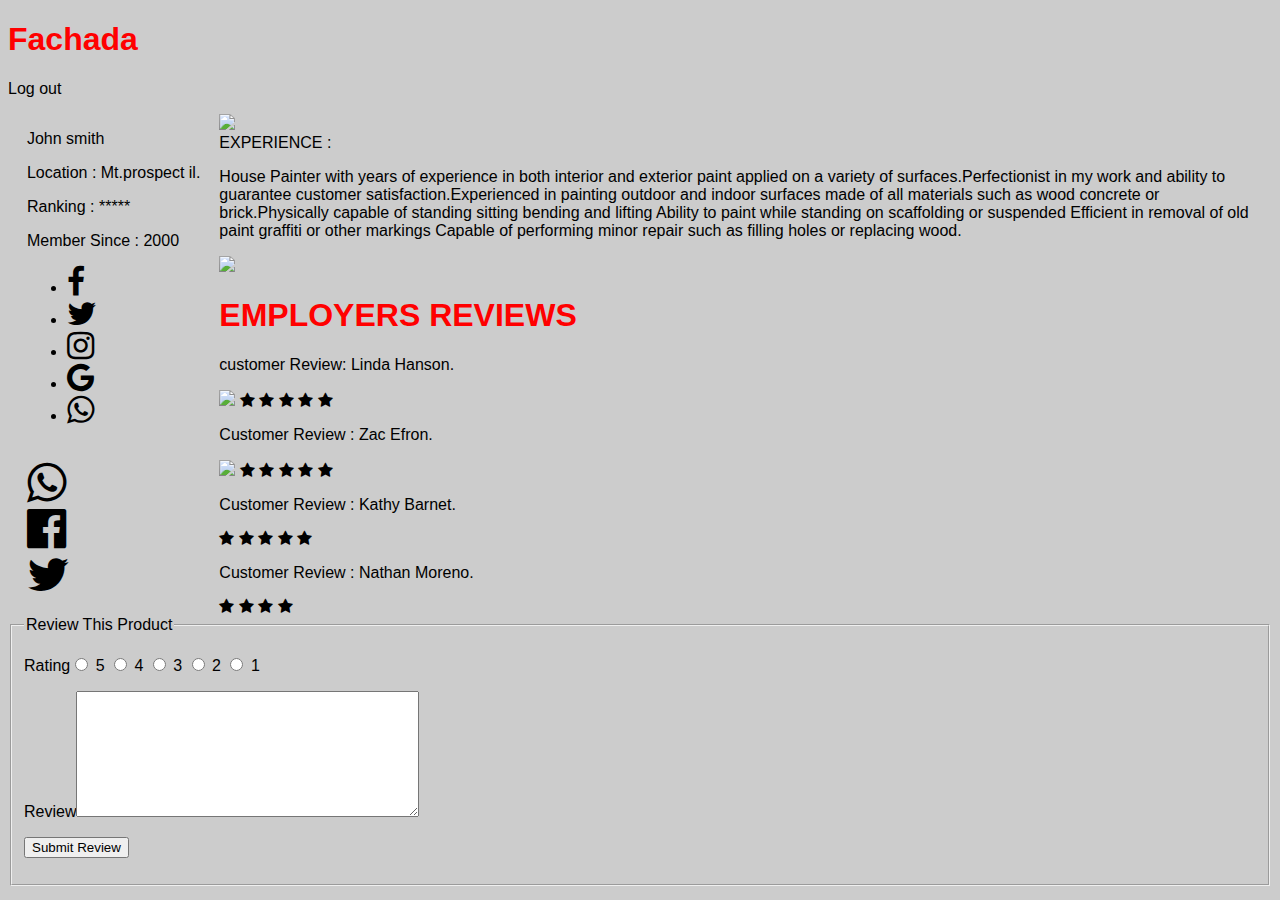
==== Frontend/client/worker.html @ f8697859 "modify code to original" ====
<!DOCTYPE html>
<html>
  <head>
    <link href="https://maxcdn.bootstrapcdn.com/font-awesome/4.7.0/css/font-awesome.min.css" rel="stylesheet" integrity="sha384-wvfXpqpZZVQGK6TAh5PVlGOfQNHSoD2xbE+QkPxCAFlNEevoEH3Sl0sibVcOQVnN" crossorigin="anonymous">
     <link rel="stylesheet" href="https://cdnjs.cloudflare.com/ajax/libs/font-awesome/4.7.0/css/font-awesome.min.css">
     <link rel="stylesheet" type="text/css" href="../style/main.css">
    <meta charset="utf-8">
    <title>FACHADA</title>
  </head>
  <body>
    <div class="pageinfo">
       <h1>Fachada</h1>
       <p style="text-aling:rigth">Log out</p>


     </div>

<img src=/home/john/Documents/Greenfield/Fachada/Frontend/style/painter.jpeg>
<section class="top-section">
  <div class="row">
  <section class="col-1-3">

    <p>John smith</p>
    <p class=black-text>Location : Mt.prospect il.</p>
    <p>Ranking : *****</p>
    <p>Member Since : 2000</p>
    <div class="wrapper">
  <ul>
    <li class="facebook"><i class="fa fa-facebook fa-2x" aria-hidden="true"></i></li>
    <li class="twitter"><i class="fa fa-twitter fa-2x" aria-hidden="true"></i></li>
    <li class="instagram"><i class="fa fa-instagram fa-2x" aria-hidden="true"></i></li>
    <li class="google"><i class="fa fa-google fa-2x" aria-hidden="true"></i></li>
    <li class="whatsapp"><i class="fa fa-whatsapp fa-2x" aria-hidden="true"></i></li>
  </ul>
  </div>
  <br>
  <i class="fa fa-whatsapp" style="font-size:46px"></i>
  <br>
  <i class="fa fa-facebook-official" style="font-size:46px"></i>
  <br>
  <i class="fa fa-twitter" style="font-size:46px"></i>
  <br>
</div>
</section>

  <section class="col-1-3">
    <article>
  <h>EXPERIENCE :</h1>
<text-aling-center><p>House Painter with years of experience in both interior and exterior paint applied on a variety of surfaces.Perfectionist in my work and ability to guarantee customer satisfaction.Experienced in painting outdoor and indoor surfaces made of all materials such as wood concrete or brick.Physically capable of standing sitting bending and lifting
Ability to paint while standing on scaffolding or suspended
Efficient in removal of old paint graffiti or other markings
Capable of performing minor repair such as filling holes or replacing wood.</p></text-aling-center>
   </article>
  </section>



  <section class="col-1-6">
    <img src=/home/john/Documents/Greenfield/Fachada/Frontend/style/job1.png width="100%">
   <h1>EMPLOYERS REVIEWS</h1>

     <p>customer Review: Linda Hanson.</p>
     <img src="/home/john/Documents/Greenfield/Fachada/Frontend/style/Linda.jpeg">
     <span class="fa fa-star checked"></span>
     <span class="fa fa-star checked"></span>
     <span class="fa fa-star checked"></span>
     <span class="fa fa-star"></span>
     <span class="fa fa-star"></span>
     <p>Customer Review : Zac Efron.</p>
     <img src="/home/john/Documents/Greenfield/Fachada/Frontend/style/Zac.jpeg" >
     <span class="fa fa-star checked"></span>
     <span class="fa fa-star checked"></span>
     <span class="fa fa-star checked"></span>
     <span class="fa fa-star"></span>
     <span class="fa fa-star"></span>
     <p>Customer Review : Kathy Barnet.</p>
     <span class="fa fa-star checked"></span>
     <span class="fa fa-star checked"></span>
     <span class="fa fa-star checked"></span>
     <span class="fa fa-star"></span>
     <span class="fa fa-star"></span>
     <p>Customer Review : Nathan Moreno.</p>
     <span class="fa fa-star checked"></span>
     <span class="fa fa-star checked"></span>
     <span class="fa fa-star"></span>
     <span class="fa fa-star"></span>

     <form action="thispage.php" method="post" accept-charset="utf-8">
    <fieldset><legend>Review This Product</legend>
    <p><label for="rating">Rating</label><input type="radio" name="rating"
      value="5" /> 5 <input type="radio" name="rating" value="4" /> 4
      <input type="radio" name="rating" value="3" /> 3 <input type="radio"
      name="rating" value="2" /> 2 <input type="radio" name="rating" value="1" /> 1</p>
    <p><label for="review">Review</label><textarea name="review" rows="8" cols="40">
       </textarea></p>
    <p><input type="submit" value="Submit Review"></p>
    <input type="hidden" name="product_type" value="actual_product_type" id="product_type">
    <input type="hidden" name="product_id" value="actual_product_id" id="product_id">
</fieldset>
</form>
---- Frontend/style/main.css ----
body {
    color:black;
    font-family: Arial, sans-serif;
    background-image: url("/home/john/Documents/Greenfield/Fachada/Frontend/style/sala-de-estar-borrosa_1203-32.jpg");
    background-color: #cccccc;
    background-repeat: no-repeat;
    background-size: cover;
    background-position: center;
}
.top-section{
  float:left;
  margin: 0 1.5%;
  withd:63%;
}
aside{
  float:rigth
  margin:0 1.5%;
  width: 30%;
}
button:hover {
   opacity: 0.8;
}
h1{
  color:red;}


}
i{
  float:center;
  margin: 0 60.5%;
  withd:63%;
}
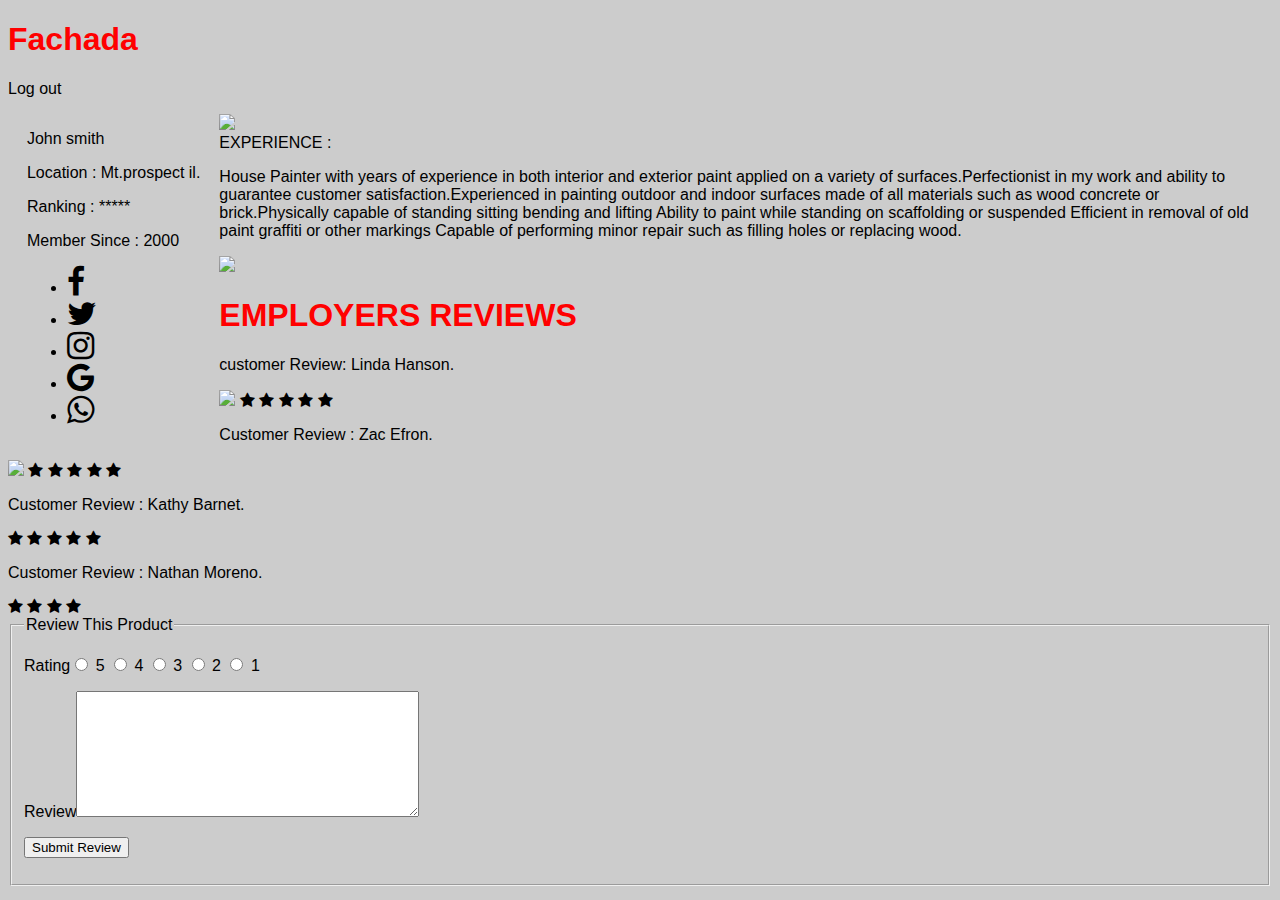
==== commit abf42d18: "took off social media logos" ====
--- a/Frontend/client/worker.html
+++ b/Frontend/client/worker.html
@@ -33,13 +33,7 @@
     <li class="whatsapp"><i class="fa fa-whatsapp fa-2x" aria-hidden="true"></i></li>
   </ul>
   </div>
-  <br>
-  <i class="fa fa-whatsapp" style="font-size:46px"></i>
-  <br>
-  <i class="fa fa-facebook-official" style="font-size:46px"></i>
-  <br>
-  <i class="fa fa-twitter" style="font-size:46px"></i>
-  <br>
+
 </div>
 </section>
 
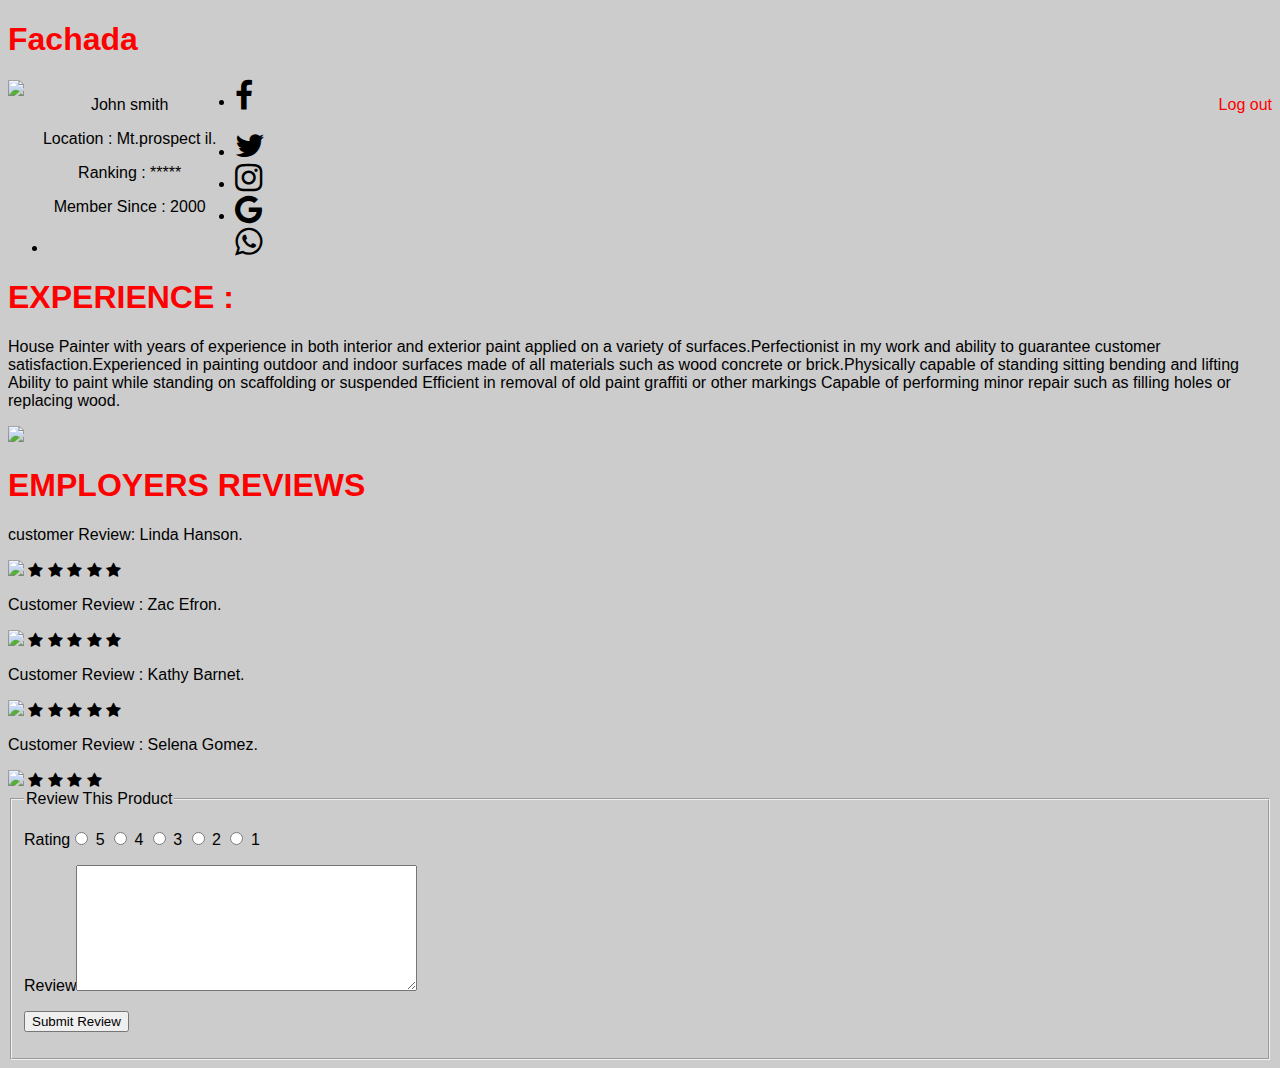
==== commit a48d1321: "alingment of content" ====
--- a/Frontend/client/worker.html
+++ b/Frontend/client/worker.html
@@ -10,23 +10,32 @@
   <body>
     <div class="pageinfo">
        <h1>Fachada</h1>
+       <div class="logout">
+
+
        <p style="text-aling:rigth">Log out</p>
 
-
+   </div>
      </div>
 
-<img src=/home/john/Documents/Greenfield/Fachada/Frontend/style/painter.jpeg>
+<img src=/home/john/Documents/Greenfield/Fachada/Frontend/style/painter.jpeg align="left">
 <section class="top-section">
-  <div class="row">
-  <section class="col-1-3">
+  <div class="col">
+  <section class="col-med-3">
 
-    <p>John smith</p>
+  <center><p>John smith</p><center>
     <p class=black-text>Location : Mt.prospect il.</p>
     <p>Ranking : *****</p>
     <p>Member Since : 2000</p>
+
+
+</div>
+</section>
+
+  <section class="col-med-6">
     <div class="wrapper">
   <ul>
-    <li class="facebook"><i class="fa fa-facebook fa-2x" aria-hidden="true"></i></li>
+    <li class="facebook"><i class="fa fa-facebook fa-2x" aria-hidden="true"></i></li><br>
     <li class="twitter"><i class="fa fa-twitter fa-2x" aria-hidden="true"></i></li>
     <li class="instagram"><i class="fa fa-instagram fa-2x" aria-hidden="true"></i></li>
     <li class="google"><i class="fa fa-google fa-2x" aria-hidden="true"></i></li>
@@ -34,16 +43,15 @@
   </ul>
   </div>
 
-</div>
-</section>
 
-  <section class="col-1-3">
+
+
     <article>
-  <h>EXPERIENCE :</h1>
-<text-aling-center><p>House Painter with years of experience in both interior and exterior paint applied on a variety of surfaces.Perfectionist in my work and ability to guarantee customer satisfaction.Experienced in painting outdoor and indoor surfaces made of all materials such as wood concrete or brick.Physically capable of standing sitting bending and lifting
+  <h1>EXPERIENCE :</h1>
+<p>House Painter with years of experience in both interior and exterior paint applied on a variety of surfaces.Perfectionist in my work and ability to guarantee customer satisfaction.Experienced in painting outdoor and indoor surfaces made of all materials such as wood concrete or brick.Physically capable of standing sitting bending and lifting
 Ability to paint while standing on scaffolding or suspended
 Efficient in removal of old paint graffiti or other markings
-Capable of performing minor repair such as filling holes or replacing wood.</p></text-aling-center>
+Capable of performing minor repair such as filling holes or replacing wood.</p>
    </article>
   </section>
 
@@ -68,12 +76,14 @@
      <span class="fa fa-star"></span>
      <span class="fa fa-star"></span>
      <p>Customer Review : Kathy Barnet.</p>
+     <img src="/home/john/Documents/Greenfield/Fachada/Frontend/style/kathy.jpeg" >
      <span class="fa fa-star checked"></span>
      <span class="fa fa-star checked"></span>
      <span class="fa fa-star checked"></span>
      <span class="fa fa-star"></span>
      <span class="fa fa-star"></span>
-     <p>Customer Review : Nathan Moreno.</p>
+     <p>Customer Review : Selena Gomez.</p>
+     <img src="/home/john/Documents/Greenfield/Fachada/Frontend/style/Selena.jpeg" >
      <span class="fa fa-star checked"></span>
      <span class="fa fa-star checked"></span>
      <span class="fa fa-star"></span>
@@ -92,3 +102,6 @@
     <input type="hidden" name="product_id" value="actual_product_id" id="product_id">
 </fieldset>
 </form>
+</section>
+</body>
+</html>
--- a/Frontend/style/main.css
+++ b/Frontend/style/main.css
@@ -17,11 +17,11 @@
   margin:0 1.5%;
   width: 30%;
 }
-button:hover {
-   opacity: 0.8;
-}
+
 h1{
+
   color:red;}
+
 
 
 }
@@ -30,3 +30,17 @@
   margin: 0 60.5%;
   withd:63%;
 }
+.logout{
+  float: right;
+  color:red;
+
+}
+ul{
+  center: middle;
+  button:hover
+     opacity: 0.8;
+  }
+
+p {
+    text-align:middle;
+}
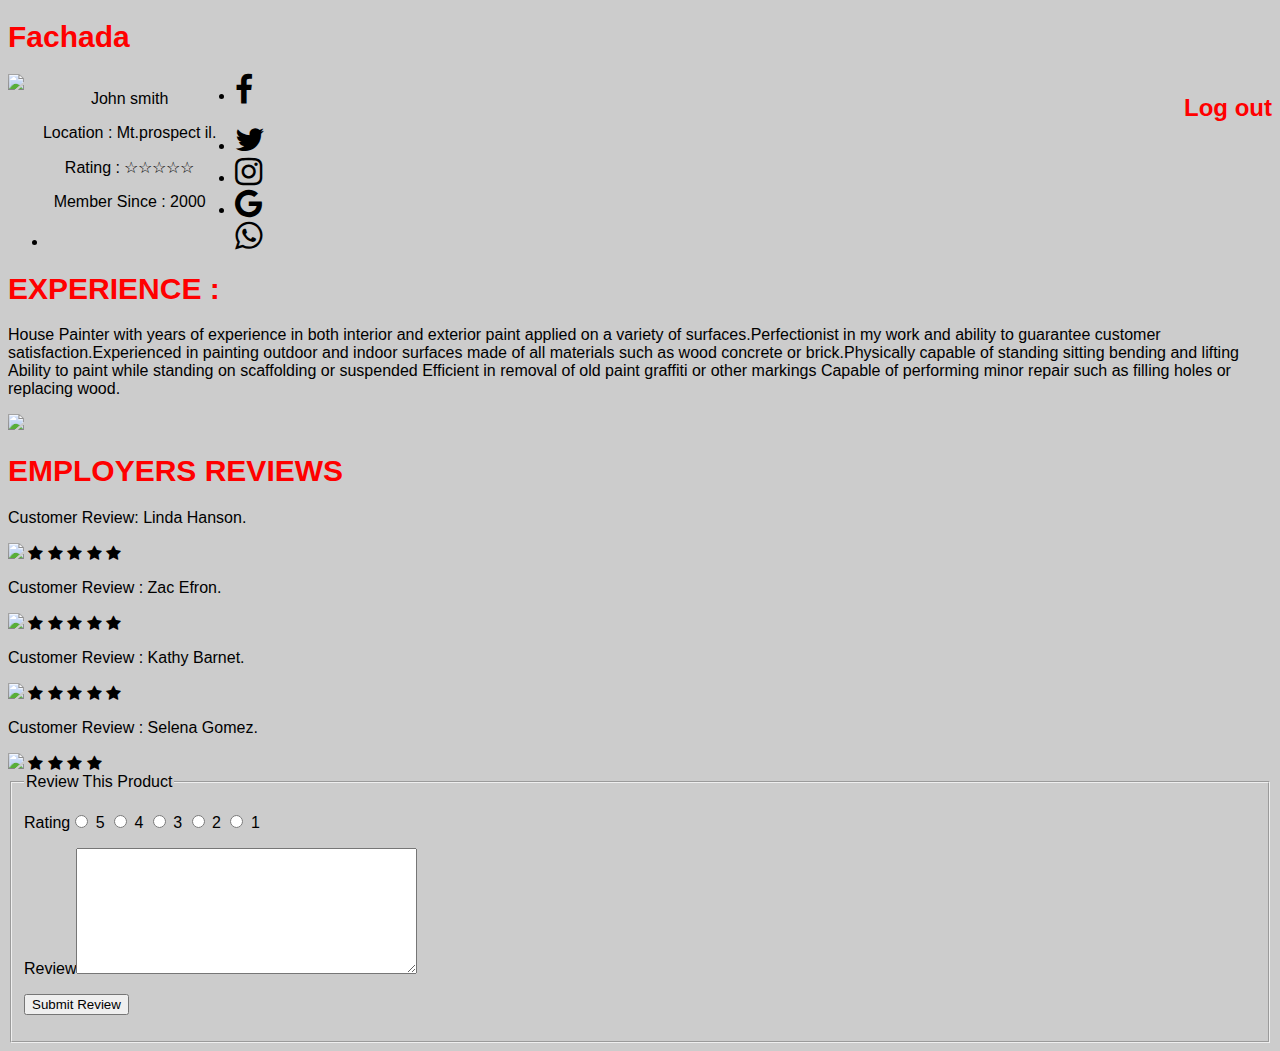
==== commit a8dc9550: "fixed code" ====
--- a/Frontend/client/worker.html
+++ b/Frontend/client/worker.html
@@ -13,7 +13,7 @@
        <div class="logout">
 
 
-       <p style="text-aling:rigth">Log out</p>
+       <h2>Log out</h2>
 
    </div>
      </div>
@@ -25,7 +25,10 @@
 
   <center><p>John smith</p><center>
     <p class=black-text>Location : Mt.prospect il.</p>
-    <p>Ranking : *****</p>
+    <div class="rating">
+      <p>Rating :
+<span>☆</span><span>☆</span><span>☆</span><span>☆</span><span>☆</span>
+</div>
     <p>Member Since : 2000</p>
 
 
@@ -46,22 +49,24 @@
 
 
 
+
     <article>
   <h1>EXPERIENCE :</h1>
-<p>House Painter with years of experience in both interior and exterior paint applied on a variety of surfaces.Perfectionist in my work and ability to guarantee customer satisfaction.Experienced in painting outdoor and indoor surfaces made of all materials such as wood concrete or brick.Physically capable of standing sitting bending and lifting
+<text-aling-center><p>House Painter with years of experience in both interior and exterior paint applied on a variety of surfaces.Perfectionist in my work and ability to guarantee customer satisfaction.Experienced in painting outdoor and indoor surfaces made of all materials such as wood concrete or brick.Physically capable of standing sitting bending and lifting
 Ability to paint while standing on scaffolding or suspended
 Efficient in removal of old paint graffiti or other markings
-Capable of performing minor repair such as filling holes or replacing wood.</p>
+Capable of performing minor repair such as filling holes or replacing wood.</p><text-aling-center>
    </article>
   </section>
 
 
 
   <section class="col-1-6">
-    <img src=/home/john/Documents/Greenfield/Fachada/Frontend/style/job1.png width="100%">
+    <img src=/home/john/Documents/Greenfield/Fachada/Frontend/style/job1.png width="100%"><br>
+
    <h1>EMPLOYERS REVIEWS</h1>
 
-     <p>customer Review: Linda Hanson.</p>
+     <p>Customer Review: Linda Hanson.</p>
      <img src="/home/john/Documents/Greenfield/Fachada/Frontend/style/Linda.jpeg">
      <span class="fa fa-star checked"></span>
      <span class="fa fa-star checked"></span>
@@ -83,11 +88,17 @@
      <span class="fa fa-star"></span>
      <span class="fa fa-star"></span>
      <p>Customer Review : Selena Gomez.</p>
+
      <img src="/home/john/Documents/Greenfield/Fachada/Frontend/style/Selena.jpeg" >
      <span class="fa fa-star checked"></span>
      <span class="fa fa-star checked"></span>
      <span class="fa fa-star"></span>
      <span class="fa fa-star"></span>
+     <div class="rating">
+
+
+
+
 
      <form action="thispage.php" method="post" accept-charset="utf-8">
     <fieldset><legend>Review This Product</legend>
--- a/Frontend/style/main.css
+++ b/Frontend/style/main.css
@@ -22,6 +22,10 @@
 
   color:red;}
 
+  h1 {
+  font-size: 30px;
+}
+
 
 
 }
@@ -44,3 +48,33 @@
 p {
     text-align:middle;
 }
+.wrapper{
+  {
+	position: static;
+	width: 200px;
+	height: 200px;
+}
+.rating {
+  unicode-bidi: bidi-override;
+  direction: rtl;
+  text-align: center;
+}
+.rating > span {
+  display: inline-block;
+  position: relative;
+  width: 1.1em;
+}
+.rating > span:hover,
+.rating > span:hover ~ span {
+  color: transparent;
+}
+.rating > span:hover:before,
+.rating > span:hover ~ span:before {
+   content: "\2605";
+   position: absolute;
+   left: 0;
+   color: gold;
+}
+.checked {
+    color: yellow;
+}
